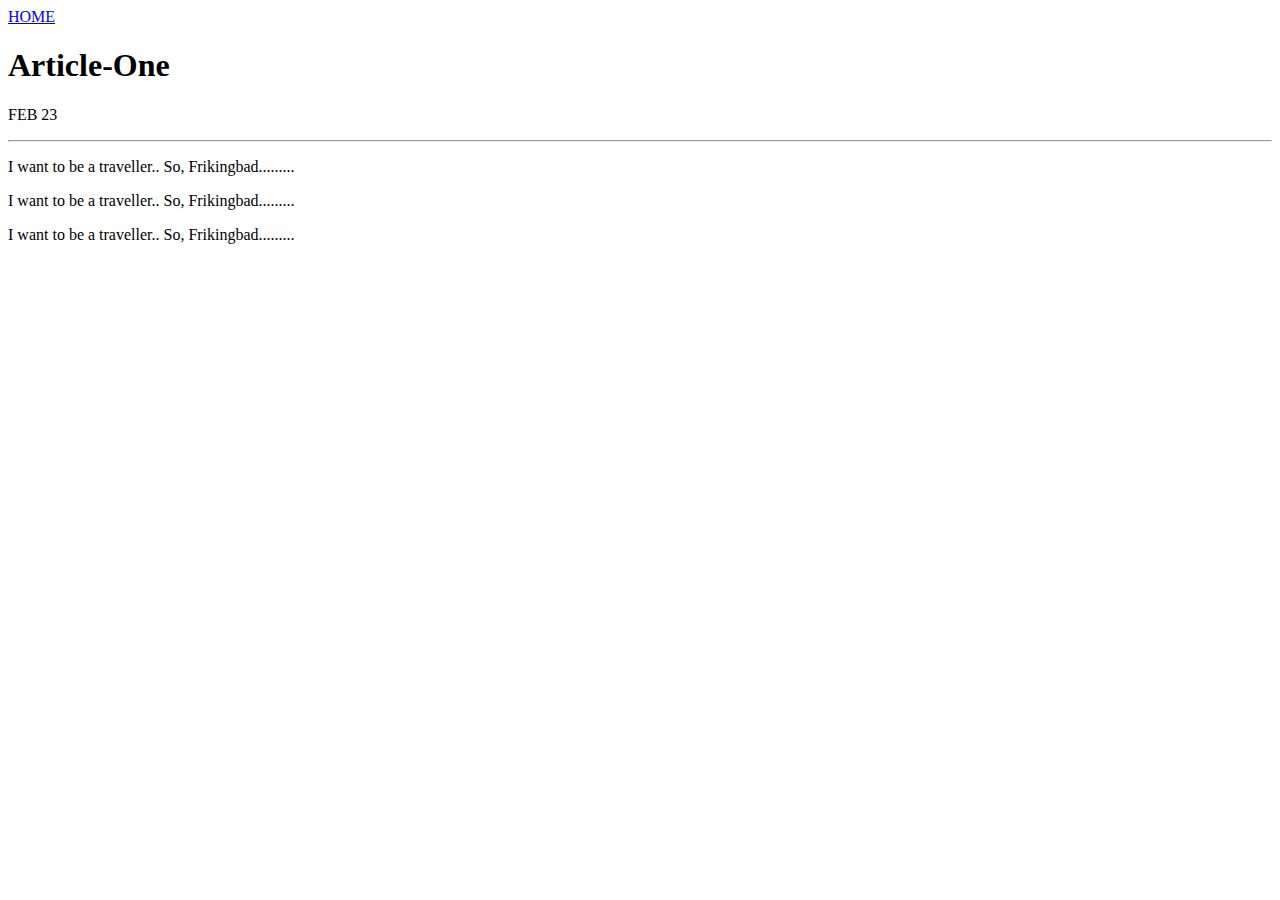
==== article-one.html @ 71653f57 "[imad-console] Updates article-one.html" ====
<html>
    <head>
        <title>
            Article-one Console
        </title>
    </head>
    <body>
        <div>
        <a href="/">HOME</a>
        </div>
        <h1>Article-One</h1>
        <p> FEB 23</p>
        <hr>
        <div>
            <p> I want to be a traveller.. So, Frikingbad.........</p>
            <p> I want to be a traveller.. So, Frikingbad.........</p>
            <p> I want to be a traveller.. So, Frikingbad.........</p>
        </div>
    </body>
</html>
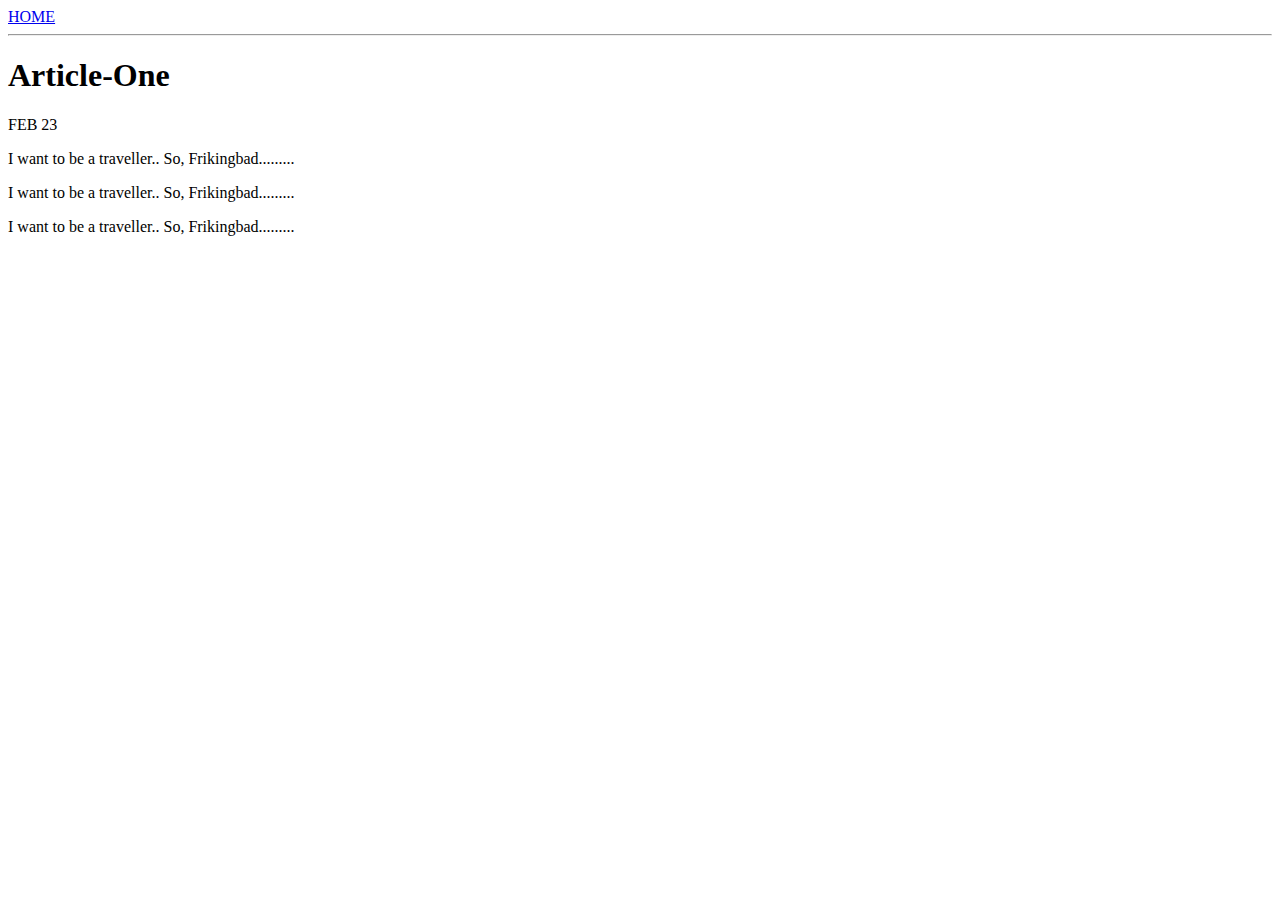
==== commit 7962bcd9: "[imad-console] Updates article-one.html" ====
--- a/article-one.html
+++ b/article-one.html
@@ -8,9 +8,10 @@
         <div>
         <a href="/">HOME</a>
         </div>
+        <hr>
         <h1>Article-One</h1>
         <p> FEB 23</p>
-        <hr>
+        
         <div>
             <p> I want to be a traveller.. So, Frikingbad.........</p>
             <p> I want to be a traveller.. So, Frikingbad.........</p>
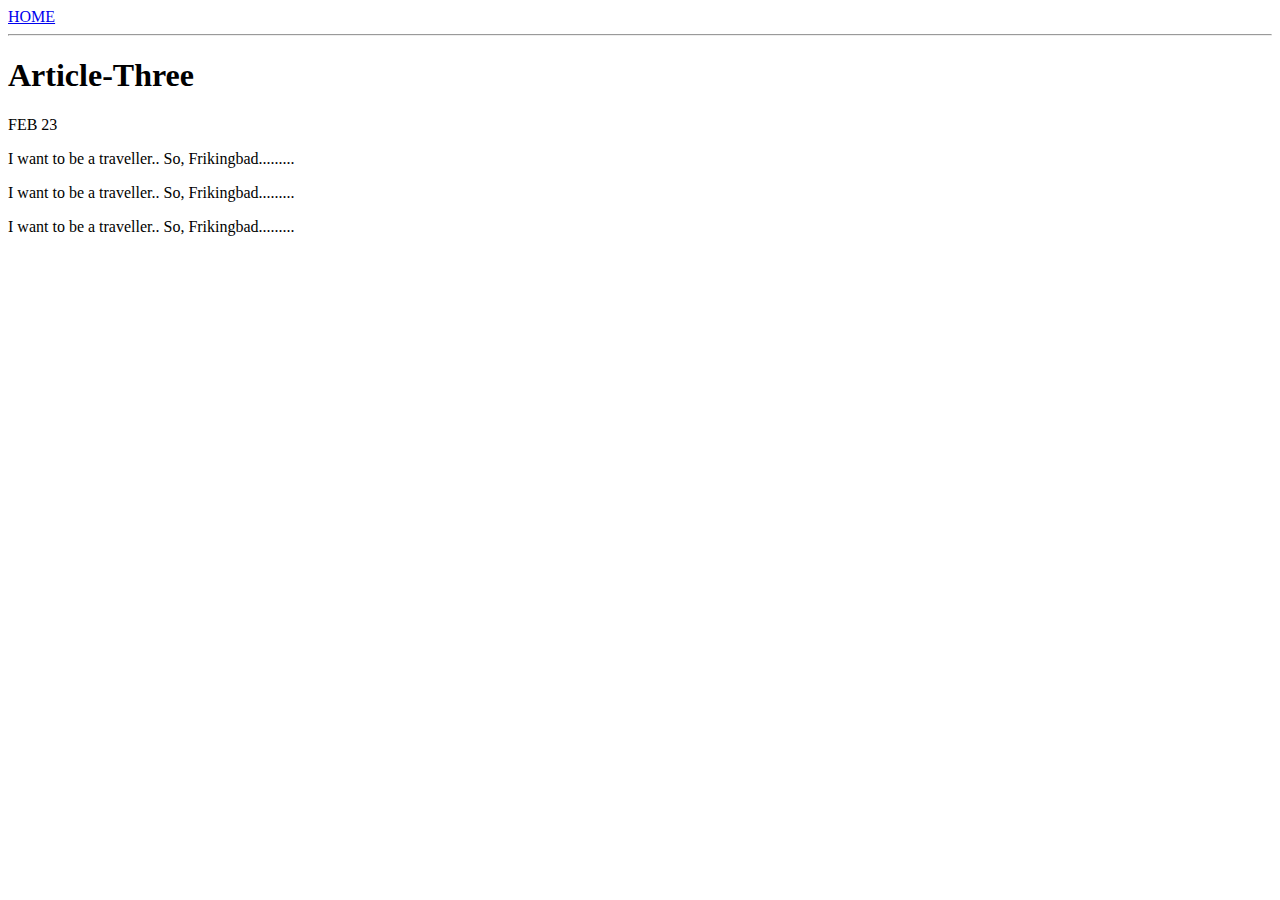
==== commit a2d1904b: "[imad-console] Updates article-one.html" ====
--- a/article-one.html
+++ b/article-one.html
@@ -3,19 +3,30 @@
         <title>
             Article-one Console
         </title>
+        <style>
+            .container{
+                max-width:800px;
+                margin:0 auto;
+                color:grey;
+                font-family:sans-serif;
+            }
+        </style>
     </head>
     <body>
-        <div>
+        <div id=container>
+         <div>
         <a href="/">HOME</a>
+        <hr>
         </div>
-        <hr>
-        <h1>Article-One</h1>
+        <h1>Article-Three</h1>
         <p> FEB 23</p>
-        
+      
         <div>
             <p> I want to be a traveller.. So, Frikingbad.........</p>
             <p> I want to be a traveller.. So, Frikingbad.........</p>
             <p> I want to be a traveller.. So, Frikingbad.........</p>
         </div>
+    
+        </div>
     </body>
 </html>
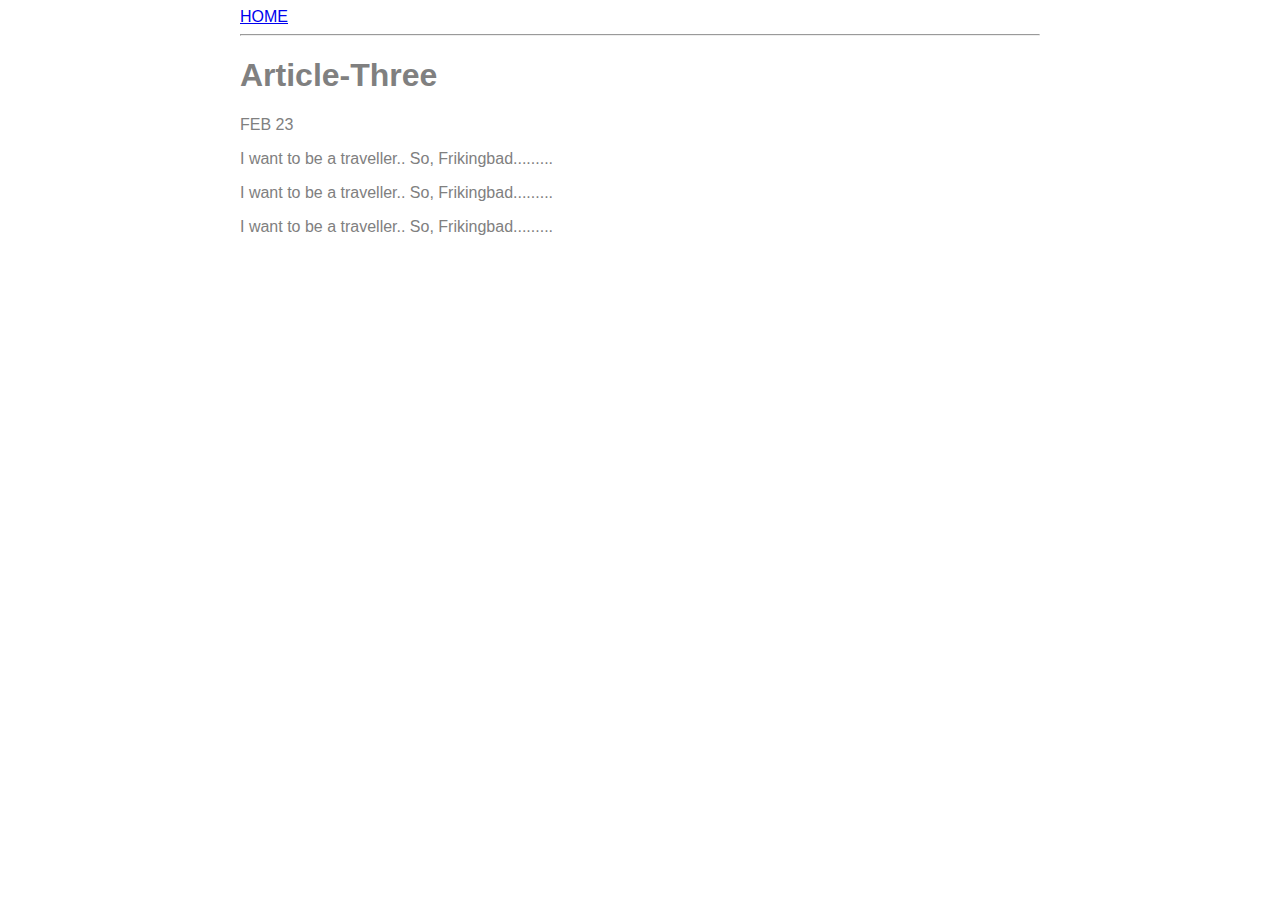
==== commit 419f9c1c: "[imad-console] Updates article-one.html" ====
--- a/article-one.html
+++ b/article-one.html
@@ -13,7 +13,7 @@
         </style>
     </head>
     <body>
-        <div id=container>
+        <div class="container">
          <div>
         <a href="/">HOME</a>
         <hr>
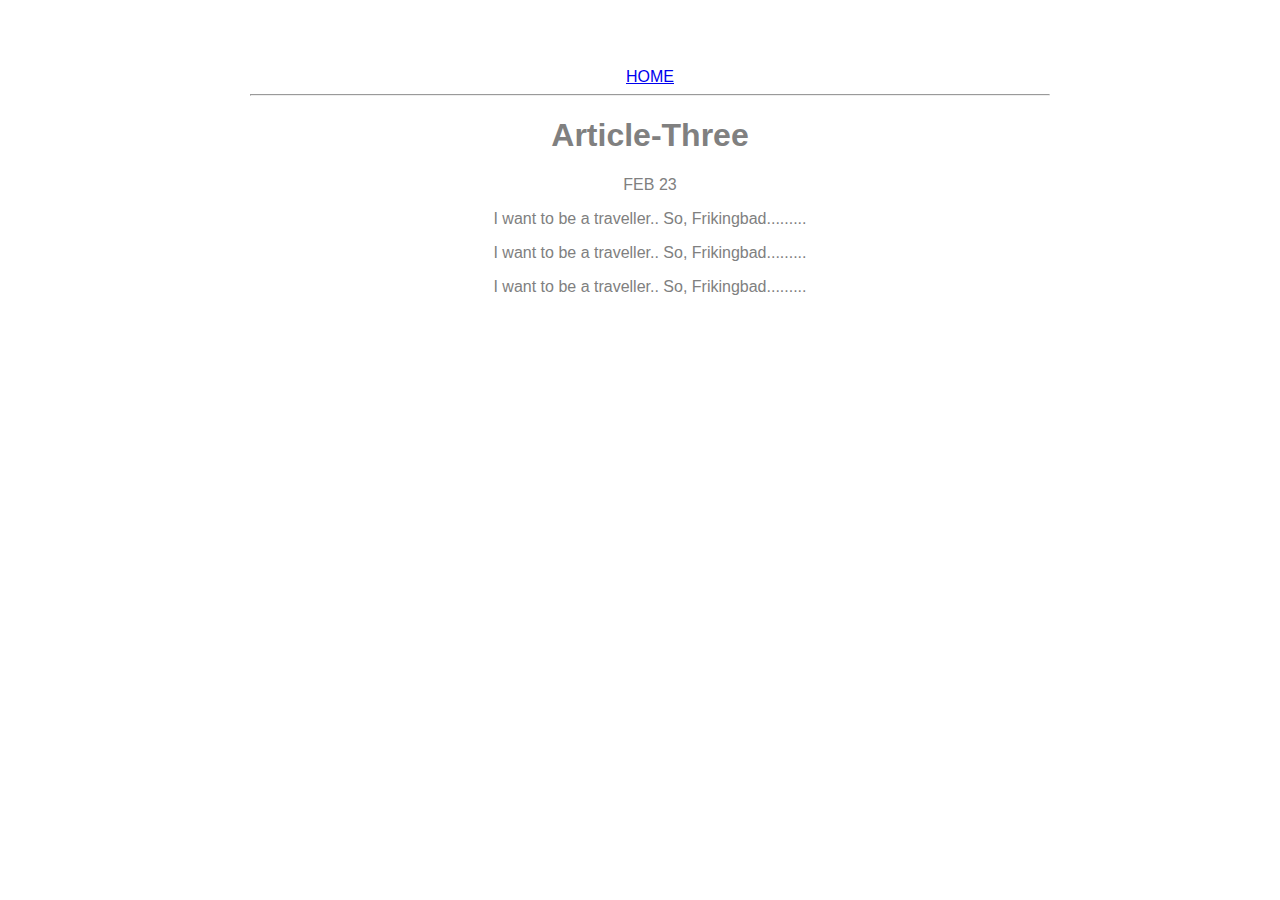
==== commit 7c06ba34: "[imad-console] Updates article-one.html" ====
--- a/article-one.html
+++ b/article-one.html
@@ -9,6 +9,10 @@
                 margin:0 auto;
                 color:grey;
                 font-family:sans-serif;
+                text-align:center;
+                padding-top:60px;
+                padding-left:20px;
+                padding:right:20px;
             }
         </style>
     </head>
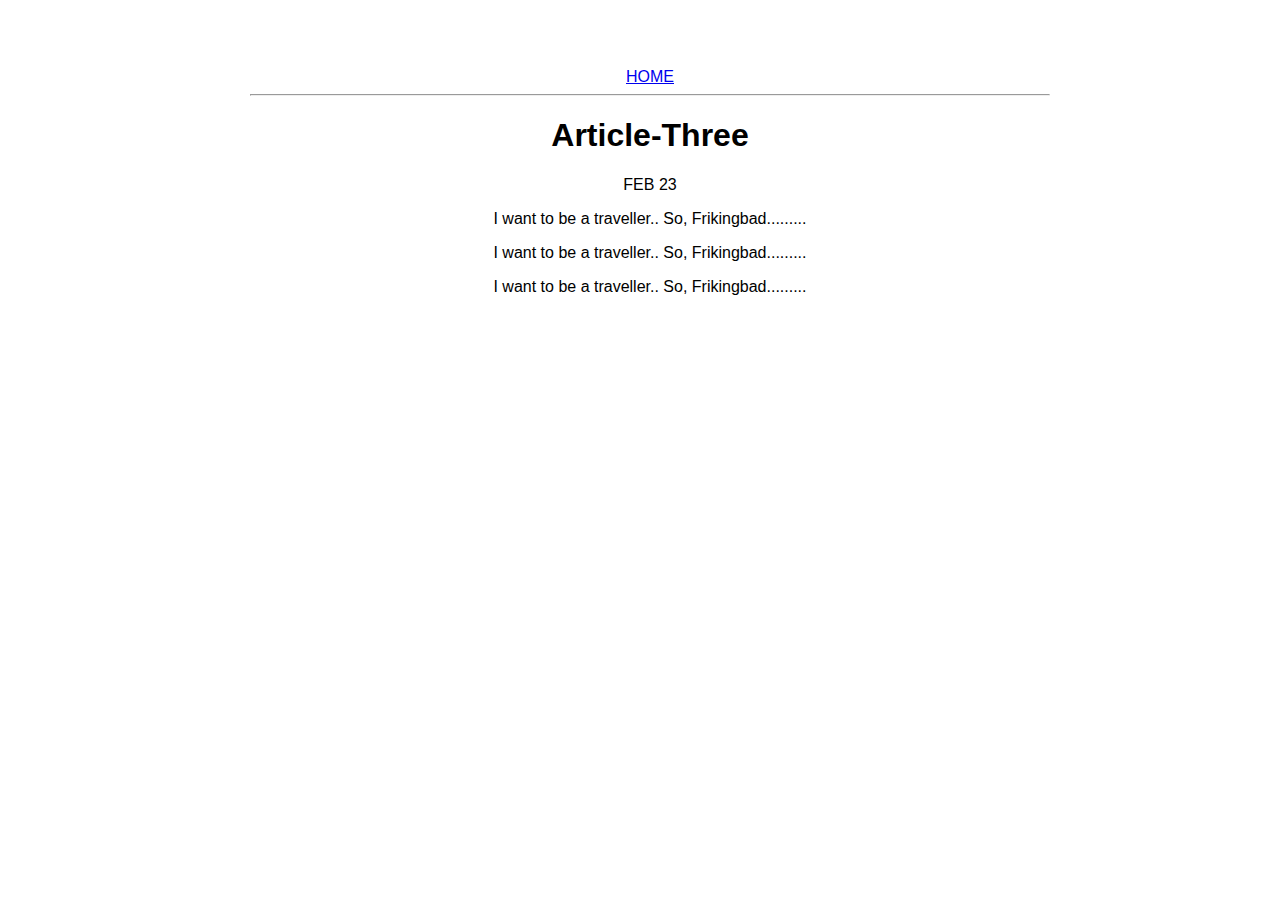
==== commit f445e367: "[imad-console] Updates article-one.html" ====
--- a/article-one.html
+++ b/article-one.html
@@ -7,7 +7,7 @@
             .container{
                 max-width:800px;
                 margin:0 auto;
-                color:grey;
+                color:black;
                 font-family:sans-serif;
                 text-align:center;
                 padding-top:60px;
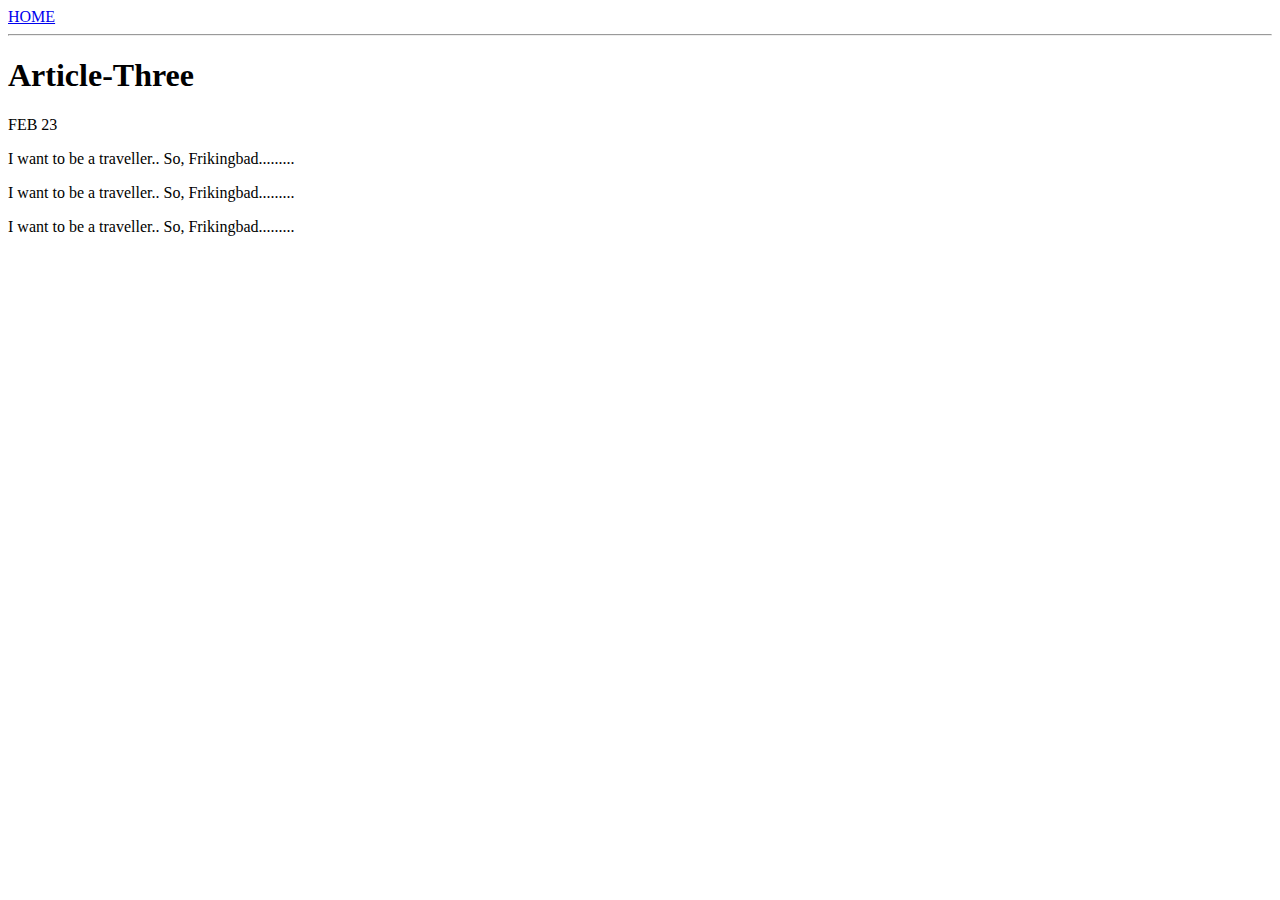
==== commit 8e0b82c8: "[imad-console] Updates article-one.html" ====
--- a/article-one.html
+++ b/article-one.html
@@ -3,18 +3,8 @@
         <title>
             Article-one Console
         </title>
-        <style>
-            .container{
-                max-width:800px;
-                margin:0 auto;
-                color:black;
-                font-family:sans-serif;
-                text-align:center;
-                padding-top:60px;
-                padding-left:20px;
-                padding:right:20px;
-            }
-        </style>
+        <meta name="viewport" content="width-device-width; intial-scale=1"/>
+       <link href="/ui/style.css" rel="stylesheet" />
     </head>
     <body>
         <div class="container">
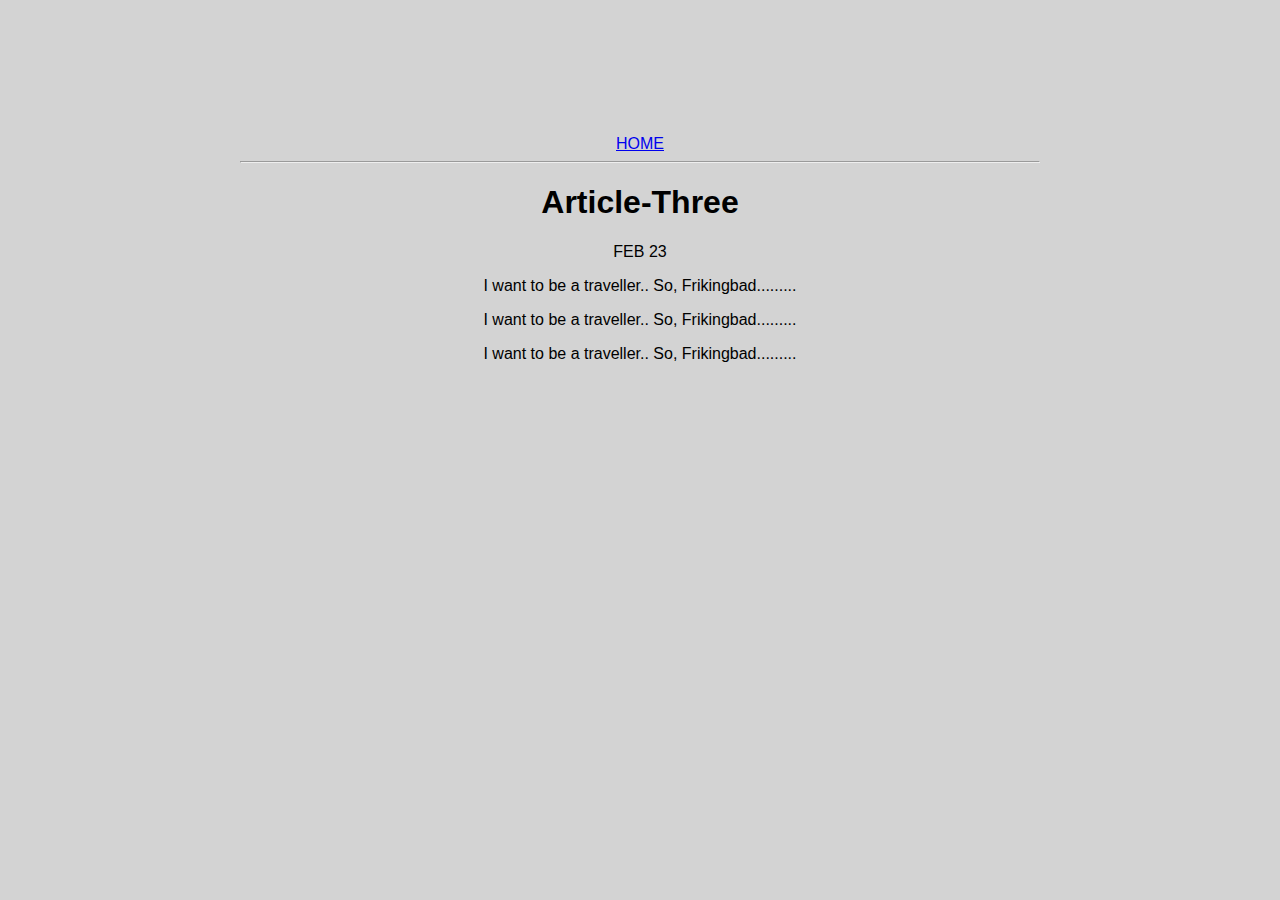
==== commit 27ca0f22: "[imad-console] Updates article-one.html" ====
--- a/article-one.html
+++ b/article-one.html
@@ -16,11 +16,11 @@
         <p> FEB 23</p>
       
         <div>
-            <p> I want to be a traveller.. So, Frikingbad.........</p>
+           
+     <p> I want to be a traveller.. So, Frikingbad.........</p>
             <p> I want to be a traveller.. So, Frikingbad.........</p>
             <p> I want to be a traveller.. So, Frikingbad.........</p>
         </div>
-    
         </div>
     </body>
 </html>
--- a/ui/style.css
+++ b/ui/style.css
@@ -0,0 +1,31 @@
+body {
+    font-family: sans-serif;
+    background-color: lightgrey;
+    margin-top: 75px;
+}
+
+.center {
+    text-align: center;
+}
+
+.text-big {
+    font-size: 300%;
+}
+
+.bold {
+    font-weight: bold;
+}
+
+.img-medium {
+    height: 200px;
+}
+.container{
+            max-width:800px;
+            margin:0 auto;
+            color:black;
+            font-family:sans-serif;
+            text-align:center;
+            padding-top:60px;
+            padding-left:20px;
+            padding-right:20px;
+}
